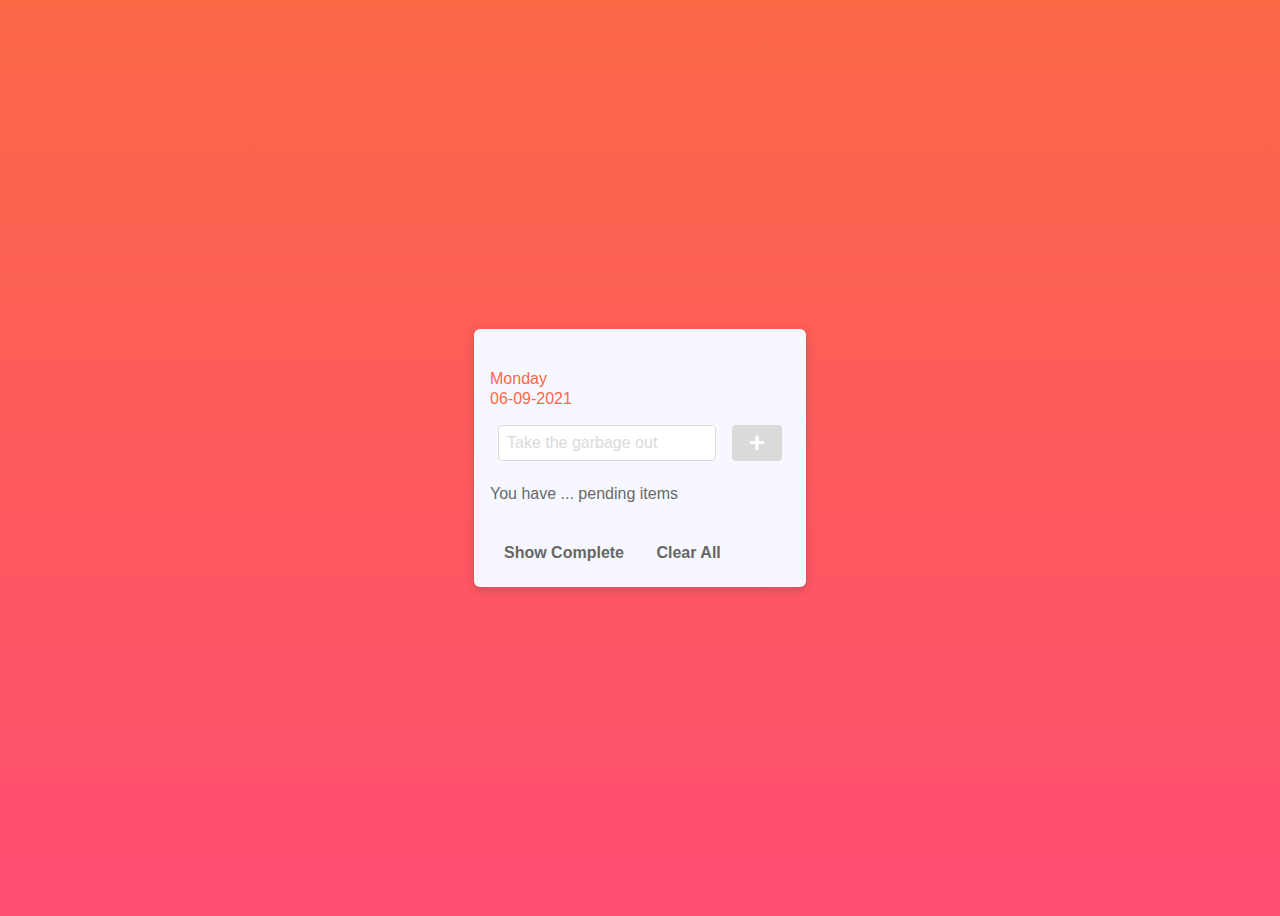
==== todo-list/index.html @ 548f4646 "Add Clear All button" ====
<!DOCTYPE html>
<html lang="en">
<head>
    <meta charset="UTF-8">
    <meta http-equiv="X-UA-Compatible" content="IE=edge">
    <meta name="viewport" content="width=device-width, initial-scale=1.0">
    <title>To do</title>
    <link rel="stylesheet" href="style.css">
    <script src="script.js"></script>
</head>
<body>
    <section id="sectionHome">
        <div id="divWrapper">
            <div id="divData">
                <p>Monday</p>
                <p>06-09-2021</p>
            </div>
            <div id="divAdd">
                <input type="text" id="addTask" placeholder="Take the garbage out">
                <button id="buttonAddTask" onclick="clicarAdd()" >+</button>
            </div>
            <div id="divList">
                <p id="tasksSum">You have ... pending items</p>
                <ul id="listWrapper">
                </ul>
            </div>
        </div>
        <div id="divButtons">
            <button id="show" onclick="toggleTaskList()" >Show Complete</button>
            <button id="clear" onclick="clearAll()">Clear All</button>
        </div>
    </section>
</body>
</html>
---- todo-list/style.css ----
body {
    background: linear-gradient(rgb(252, 104, 70), rgb(255, 77, 115));
    font-family: Arial, Helvetica, sans-serif;
    display: flex;
    height: 100vh;
}
#sectionHome {
    background-color: rgb(247, 248, 255);
    padding: 1rem;
    margin: auto;
    border-style: solid;
    border-radius: 6px;
    border-width: 0;
    box-shadow: rgba(53, 53, 53, 0.24) 0px 3px 8px;
    width: 300px;
    height: auto;
    display: flex;
    flex-direction: column;
    justify-content: space-between;
}
#divWrapper {
    margin-bottom: 1rem;
}
#divData {
    color: rgb(252, 104, 70);
    line-height: 4px;
    margin-top: 2rem;
}
#divAdd {
    display: flex;
}
#divAdd #addTask {
    padding: 8px;
    margin: 8px;
    width: 200px;
    font-size: 16px;
    color: black;
    border-style: solid;
    border-width: 1px;
    border-color: rgb(218, 218, 218);
    border-radius: 4px;
}
#addTask::placeholder {
    color: rgb(218, 218, 218);
}
#buttonAddTask {
    width: 60px;
    margin: 8px;
    font-size: 28px;
    font-weight: bolder;
    color: white;
    background-color: rgb(218, 218, 218);
    border-style: none;
    border-radius: 4px;
}
#buttonAddTask:hover {
    background: rgb(177, 185, 247);
}
#buttonAddTask:active {
    background: rgb(126, 91, 255);
}
 #divList {
    color: rgb(104, 104, 104);
    display: flex;
    display: block;
}
#listWrapper {
    padding: 0;
}
#listWrapper li {
    list-style: none;
    background-color: rgb(211, 222, 241);
    display: block;
    padding: 8px;
    margin: 8px 0;
    border-radius: 4px;
    display: flex;
    justify-content: space-between;
}
#divButtons {
    margin-bottom: 8px;
}
#divButtons button {
    color: rgb(102, 102, 102);
    font-size: 16px;
    font-weight: bold;
    background: none;
    margin: 8px;
    border-style: none;
    margin-bottom: 0px;
}
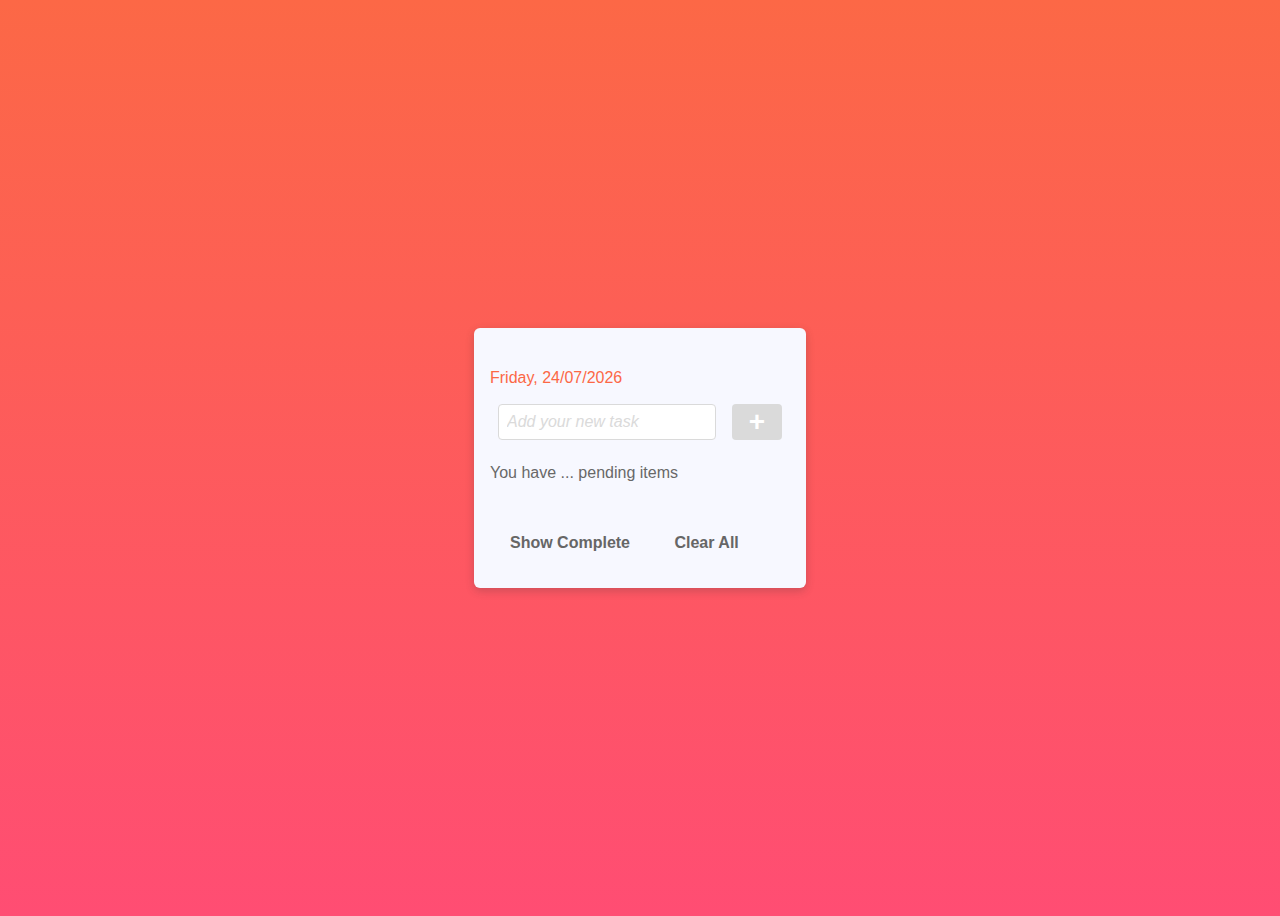
==== commit 8abe232b: "Add update date" ====
--- a/todo-list/index.html
+++ b/todo-list/index.html
@@ -8,15 +8,13 @@
     <link rel="stylesheet" href="style.css">
     <script src="script.js"></script>
 </head>
-<body>
+<body onload="updateDate()">
     <section id="sectionHome">
         <div id="divWrapper">
-            <div id="divData">
-                <p>Monday</p>
-                <p>06-09-2021</p>
+            <div id="divDate">
             </div>
             <div id="divAdd">
-                <input type="text" id="addTask" placeholder="Take the garbage out">
+                <input type="text" id="addTask" placeholder="Add your new task">
                 <button id="buttonAddTask" onclick="clicarAdd()" >+</button>
             </div>
             <div id="divList">
--- a/todo-list/style.css
+++ b/todo-list/style.css
@@ -21,7 +21,7 @@
 #divWrapper {
     margin-bottom: 1rem;
 }
-#divData {
+#divDate {
     color: rgb(252, 104, 70);
     line-height: 4px;
     margin-top: 2rem;
@@ -42,6 +42,7 @@
 }
 #addTask::placeholder {
     color: rgb(218, 218, 218);
+    font-style: italic;
 }
 #buttonAddTask {
     width: 60px;
@@ -77,6 +78,18 @@
     display: flex;
     justify-content: space-between;
 }
+#listWrapper li label input[type="checkbox"] {
+    border-style: solid;
+    border-color: violet;
+    background-color: teal;
+}
+#buttonRemoveTask {
+    color: white;
+    background: rgb(255, 77, 90);
+    border-style: none;
+    border-radius: 4px;
+    cursor: pointer;
+}
 #divButtons {
     margin-bottom: 8px;
 }
@@ -86,7 +99,14 @@
     font-weight: bold;
     background: none;
     margin: 8px;
+    padding: 12px;
     border-style: none;
+    border-radius: 4px;
     margin-bottom: 0px;
+    cursor: pointer;
+}
+#divButtons button:hover {
+    background-color:  rgb(177, 185, 247);
+    color: white;
 }
 
